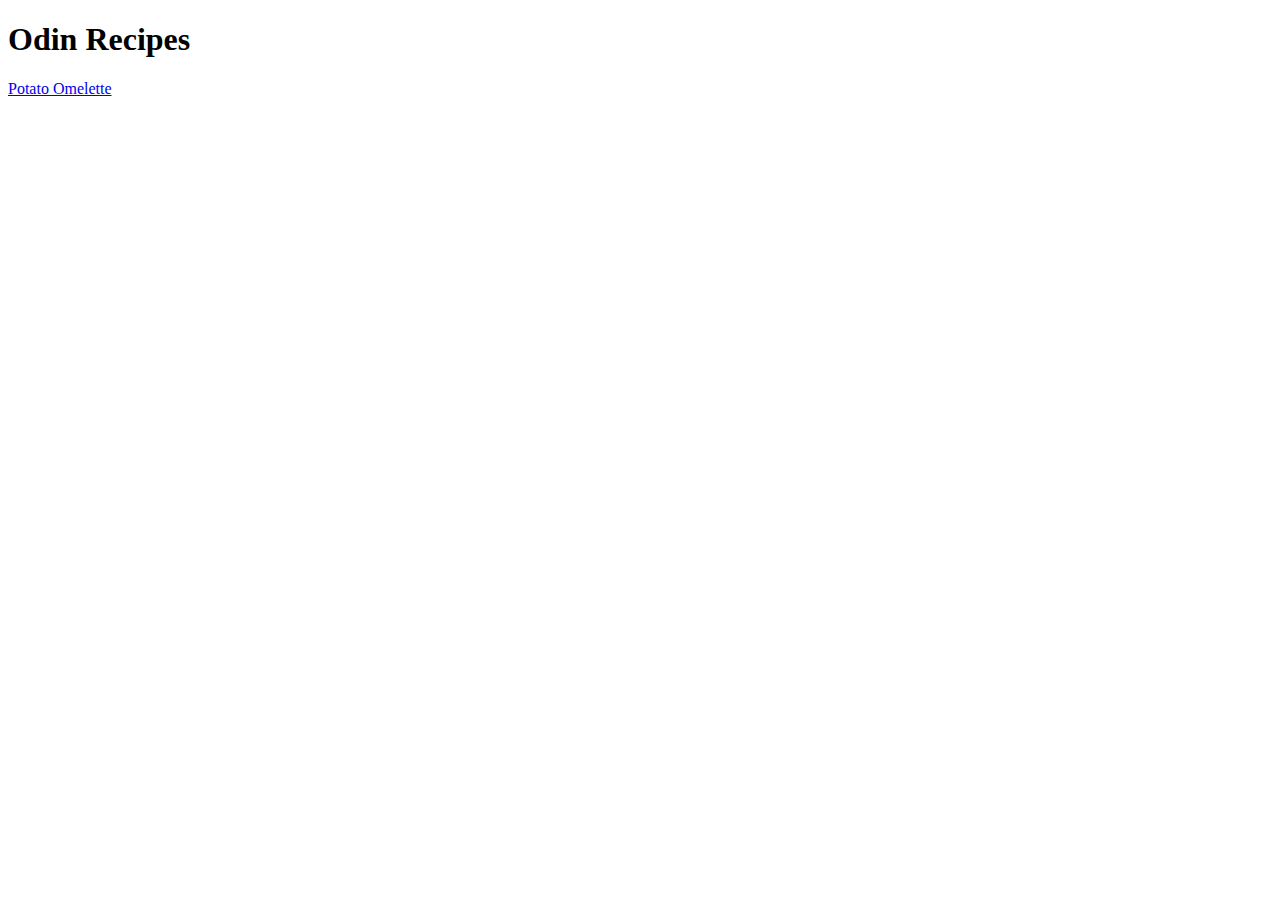
==== index.html @ a3f0588d "Add all files to repository" ====
<!DOCTYPE html>
<html lang="en">
<head>
    <meta charset="UTF-8">
    <meta name="viewport" content="width=device-width, initial-scale=1.0">
    <title>Document</title>
</head>
<body>
    <h1>Odin Recipes</h1>
    <a href="./recipes/potato-omelette.html">Potato Omelette</a>
</body>
</html>
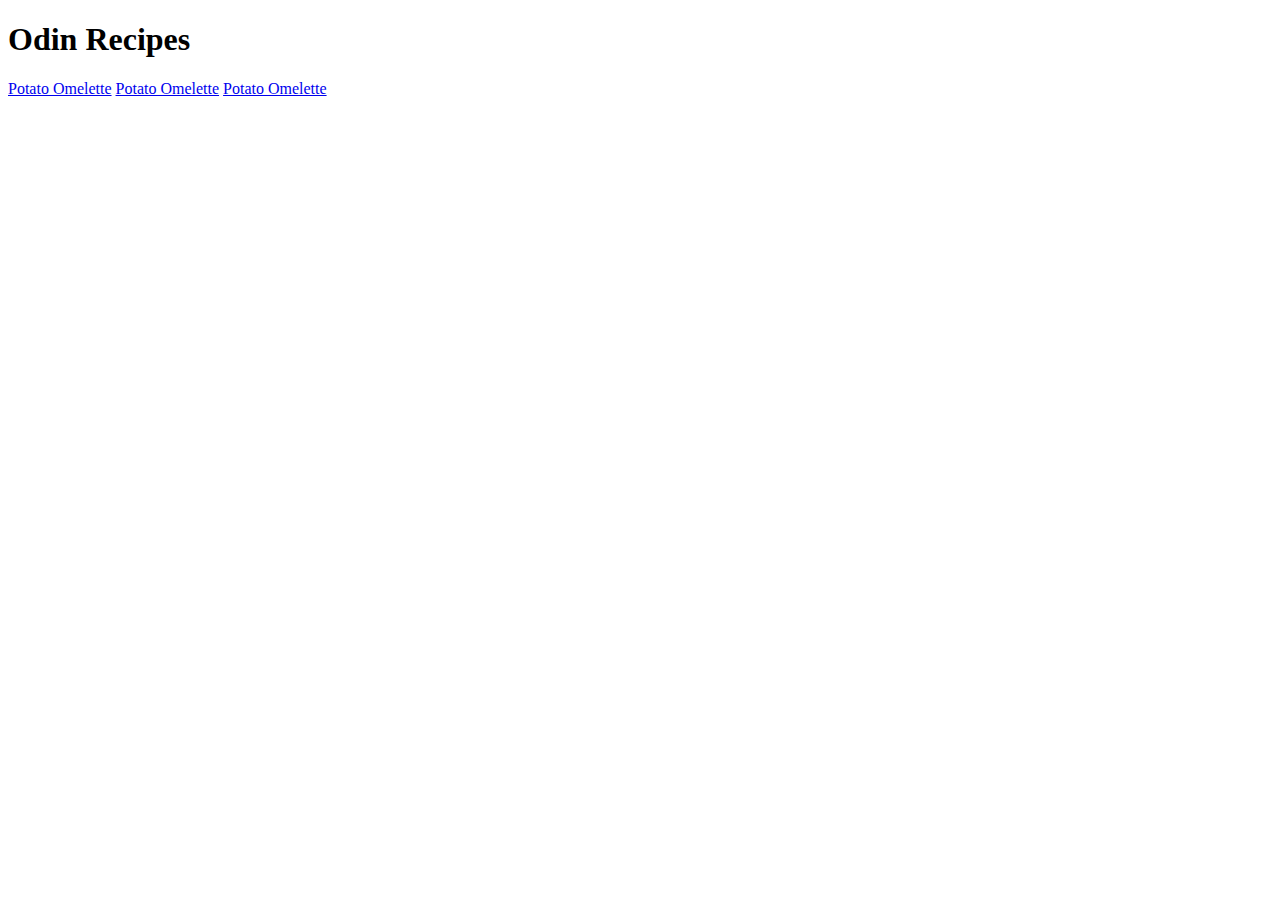
==== commit 5db94fef: "Create an image directoryand missing links on index page" ====
--- a/index.html
+++ b/index.html
@@ -8,5 +8,7 @@
 <body>
     <h1>Odin Recipes</h1>
     <a href="./recipes/potato-omelette.html">Potato Omelette</a>
+    <a href="./recipes/croquette.html">Potato Omelette</a>
+    <a href="./recipes/cheesecake.html">Potato Omelette</a>
 </body>
 </html>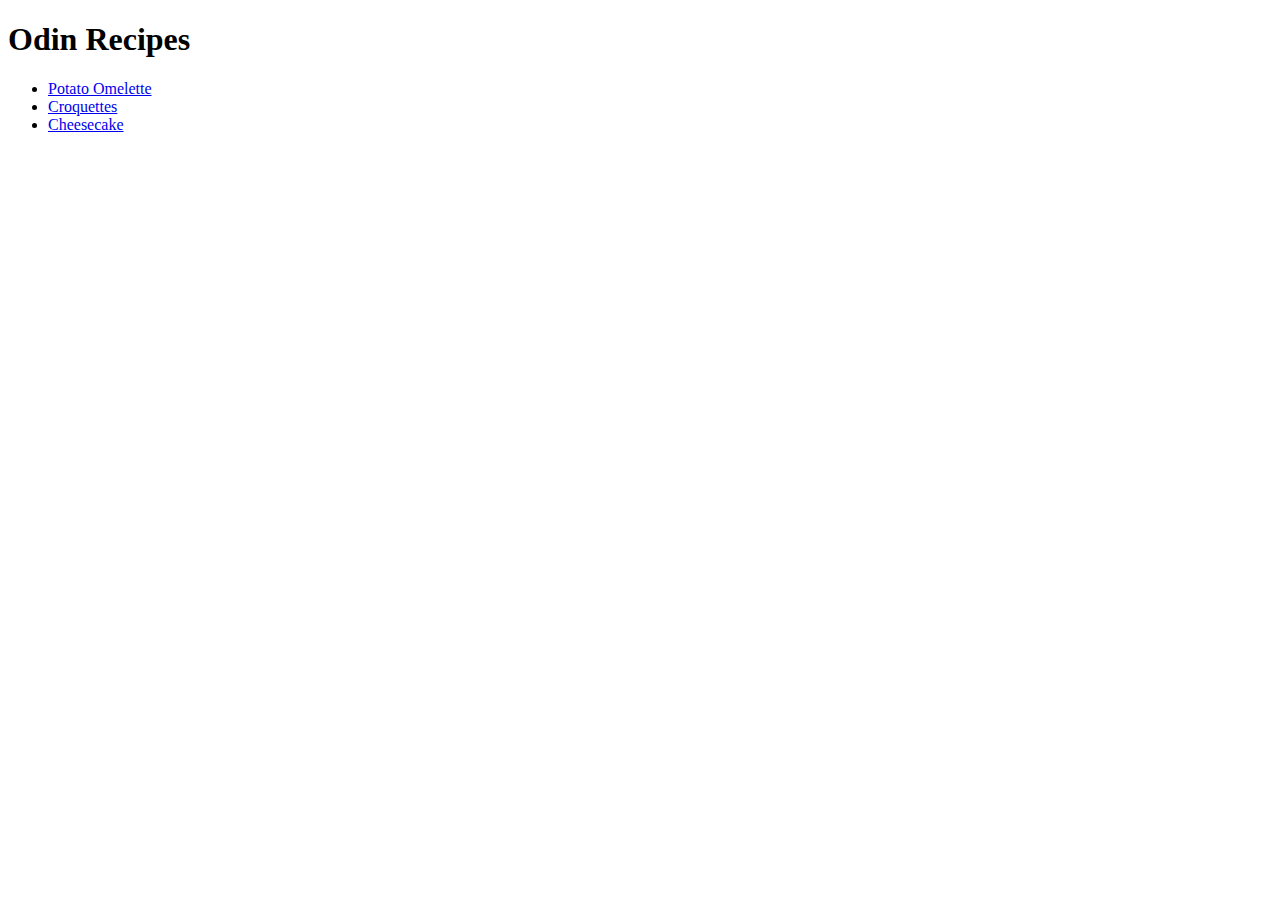
==== commit 9f2643d8: "Modify index.html incorrect link texts and create a list" ====
--- a/index.html
+++ b/index.html
@@ -7,8 +7,10 @@
 </head>
 <body>
     <h1>Odin Recipes</h1>
-    <a href="./recipes/potato-omelette.html">Potato Omelette</a>
-    <a href="./recipes/croquette.html">Potato Omelette</a>
-    <a href="./recipes/cheesecake.html">Potato Omelette</a>
+    <ul>
+        <li><a href="./recipes/potato-omelette.html">Potato Omelette</a></li>
+        <li><a href="./recipes/croquette.html">Croquettes</a></li>
+        <li><a href="./recipes/cheesecake.html">Cheesecake</a></li>
+    </ul>
 </body>
 </html>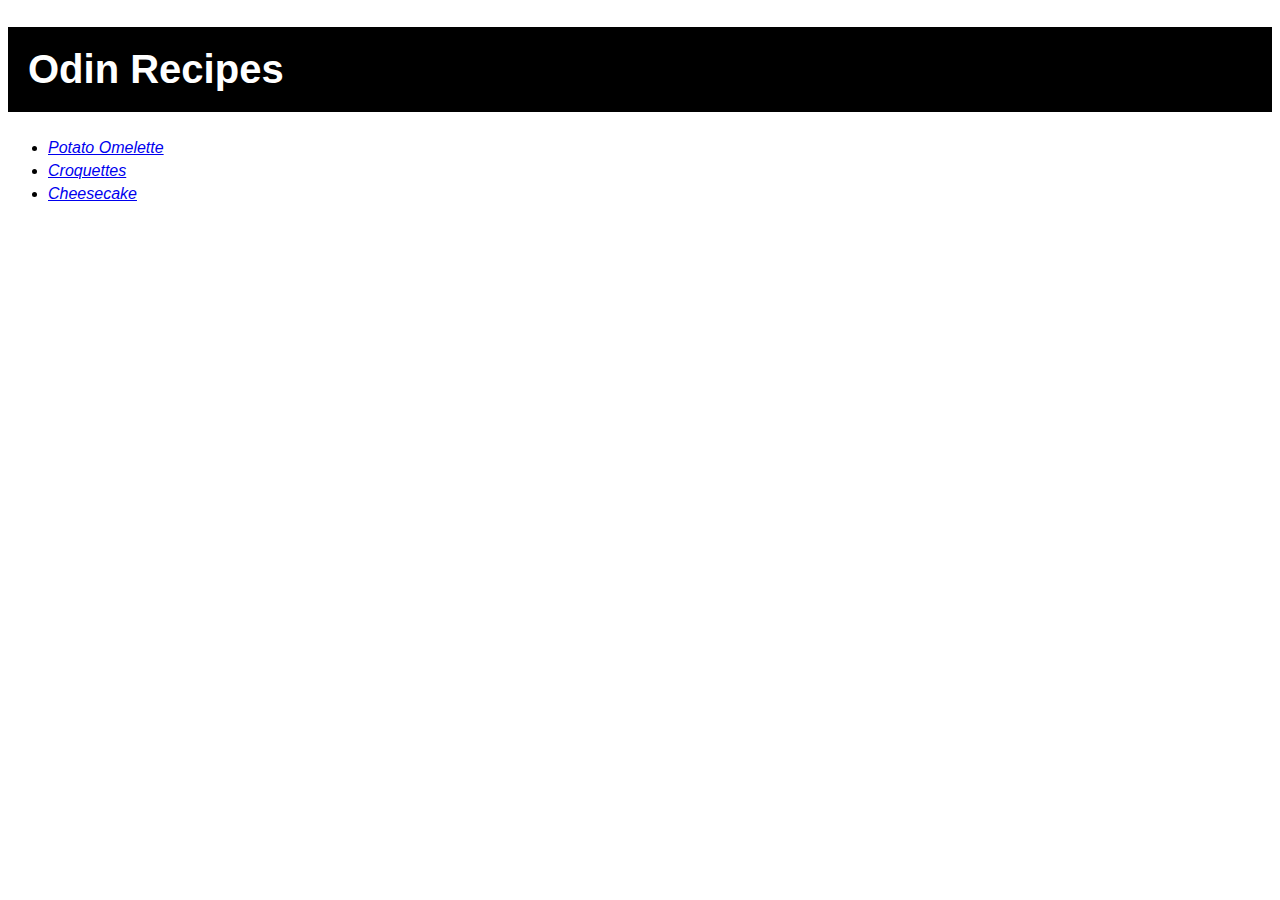
==== commit 6967378b: "Add styles to html pages" ====
--- a/index.html
+++ b/index.html
@@ -4,10 +4,11 @@
     <meta charset="UTF-8">
     <meta name="viewport" content="width=device-width, initial-scale=1.0">
     <title>Document</title>
+    <link rel="stylesheet" href="./styles.css">
 </head>
 <body>
     <h1>Odin Recipes</h1>
-    <ul>
+    <ul class="links">
         <li><a href="./recipes/potato-omelette.html">Potato Omelette</a></li>
         <li><a href="./recipes/croquette.html">Croquettes</a></li>
         <li><a href="./recipes/cheesecake.html">Cheesecake</a></li>
--- a/styles.css
+++ b/styles.css
@@ -0,0 +1,24 @@
+body {
+    font-family: Arial, Verdana, sans-serif;
+}
+
+h1 {
+    font-size: 40px;
+    background-color: black;
+    color: white;
+    padding: 20px;
+}
+
+h2, h3 {
+    text-decoration: underline;
+    background-color: rgb(215, 215, 215);
+}
+
+.links li {
+    padding-bottom: 5px;
+    font-style: italic;
+}
+
+img {
+    border-radius: 15px;
+}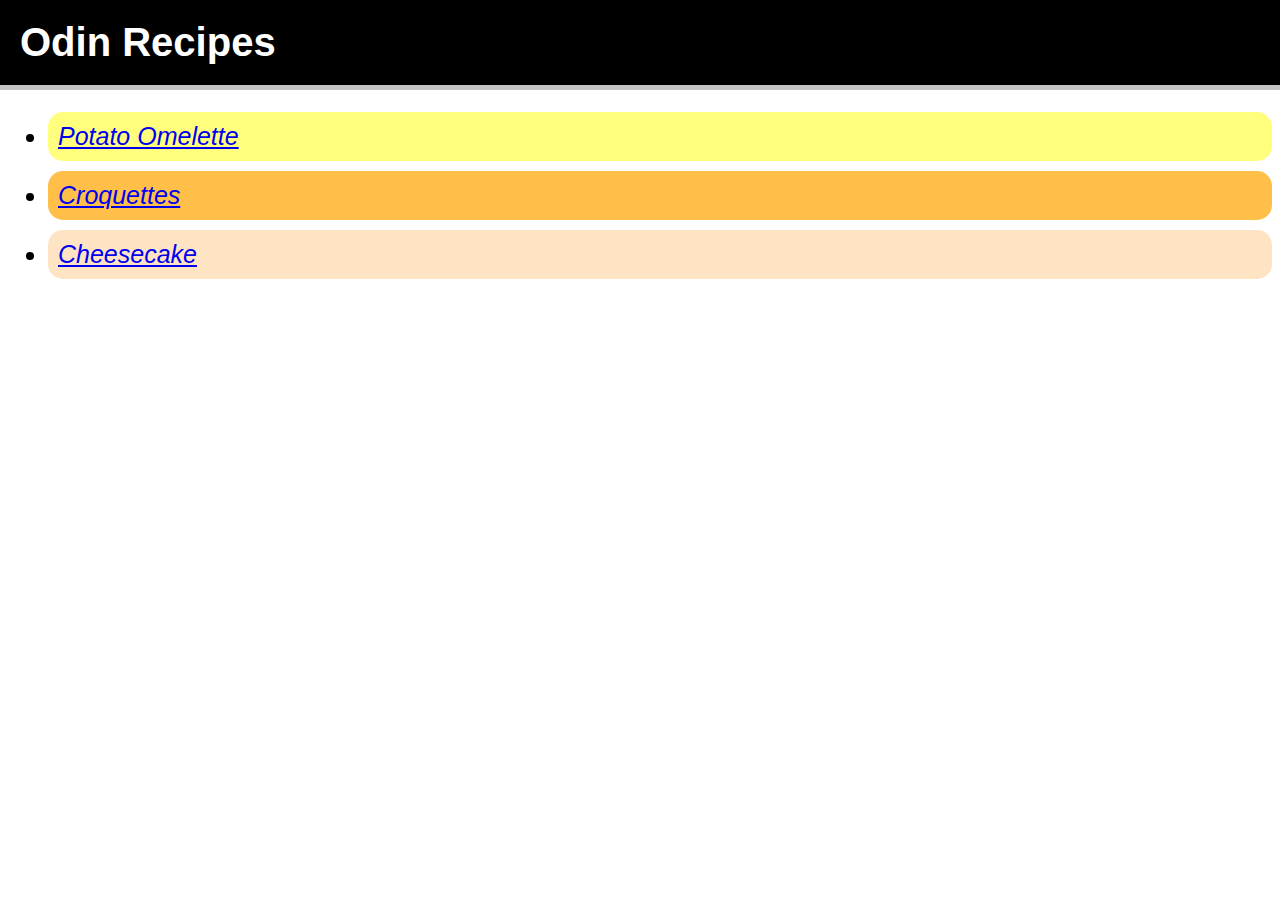
==== commit 27bb499f: "Improve the look of recipes index.html homepage" ====
--- a/index.html
+++ b/index.html
@@ -9,9 +9,9 @@
 <body>
     <h1>Odin Recipes</h1>
     <ul class="links">
-        <li><a href="./recipes/potato-omelette.html">Potato Omelette</a></li>
-        <li><a href="./recipes/croquette.html">Croquettes</a></li>
-        <li><a href="./recipes/cheesecake.html">Cheesecake</a></li>
+        <li class="potato-omelette"><a href="./recipes/potato-omelette.html">Potato Omelette</a></li>
+        <li class="croquette"><a href="./recipes/croquette.html">Croquettes</a></li>
+        <li class="cheesecake"><a href="./recipes/cheesecake.html">Cheesecake</a></li>
     </ul>
 </body>
 </html>--- a/styles.css
+++ b/styles.css
@@ -7,6 +7,8 @@
     background-color: black;
     color: white;
     padding: 20px;
+    margin: -8px;
+    border-bottom: 5px solid rgb(197, 197, 197);
 }
 
 h2, h3 {
@@ -14,9 +16,30 @@
     background-color: rgb(215, 215, 215);
 }
 
+.links {
+    margin-top: 30px;
+}
+
 .links li {
-    padding-bottom: 5px;
+    padding: 10px;
     font-style: italic;
+    font-size: 25px;
+    margin-bottom: 10px;
+}
+
+.potato-omelette {
+    background-color: rgb(255, 255, 125);
+    border-radius: 15px;
+}
+
+.croquette {
+    background-color: rgb(255, 191, 72);
+    border-radius: 15px;
+}
+
+.cheesecake {
+    background-color: bisque;
+    border-radius: 15px;
 }
 
 img {
